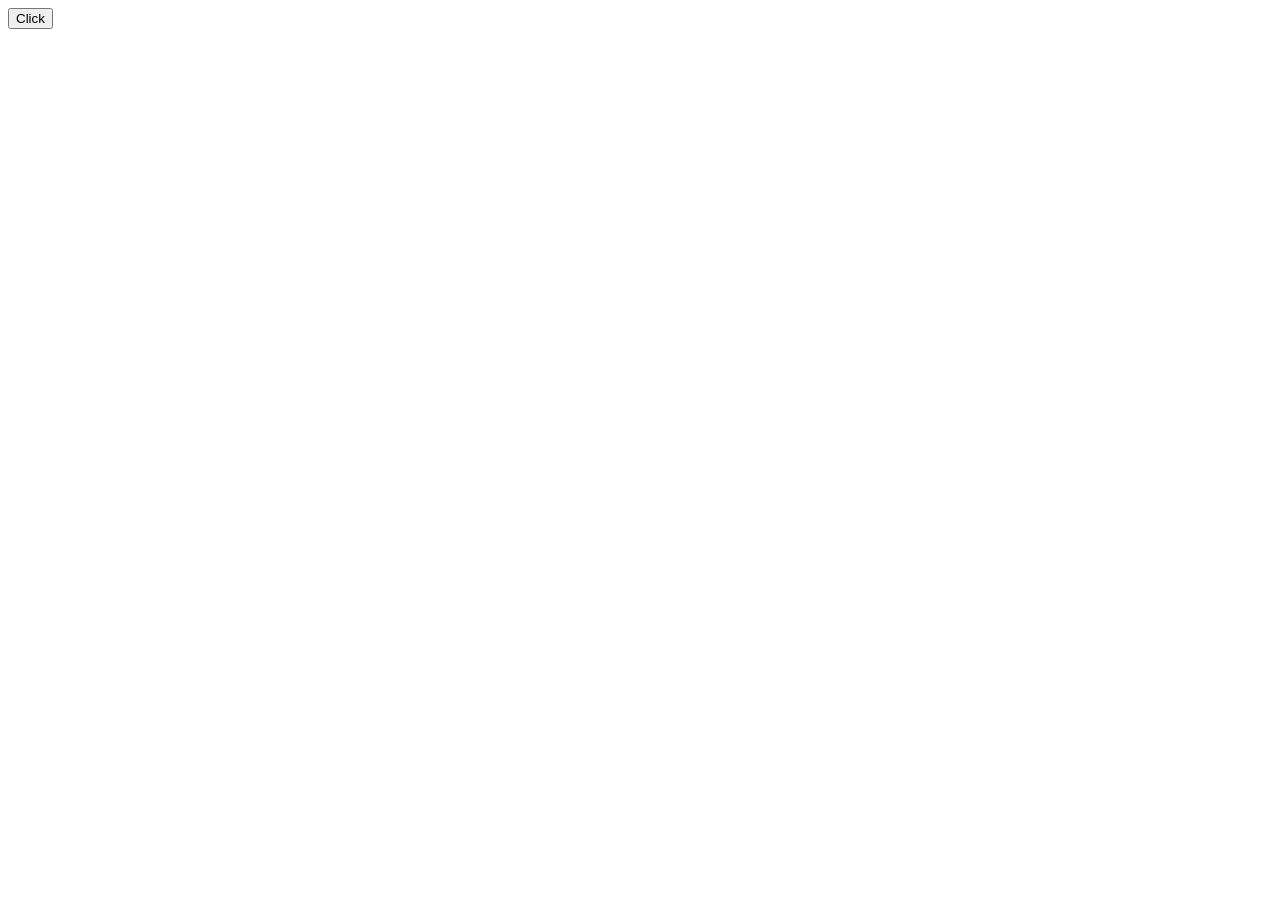
==== index.html @ 02cfb3e8 "JS Button review" ====
<!doctype html>
<html>
  <head> </head>
  <body>
    <button id="btn">Click</button>
  </body>
  <script>
    function handleBtnClick() {
      console.log("Clicked");
    }

    const button = document.getElementById("btn");
    button.addEventListener("click", handleBtnClick);
  </script>
</html>
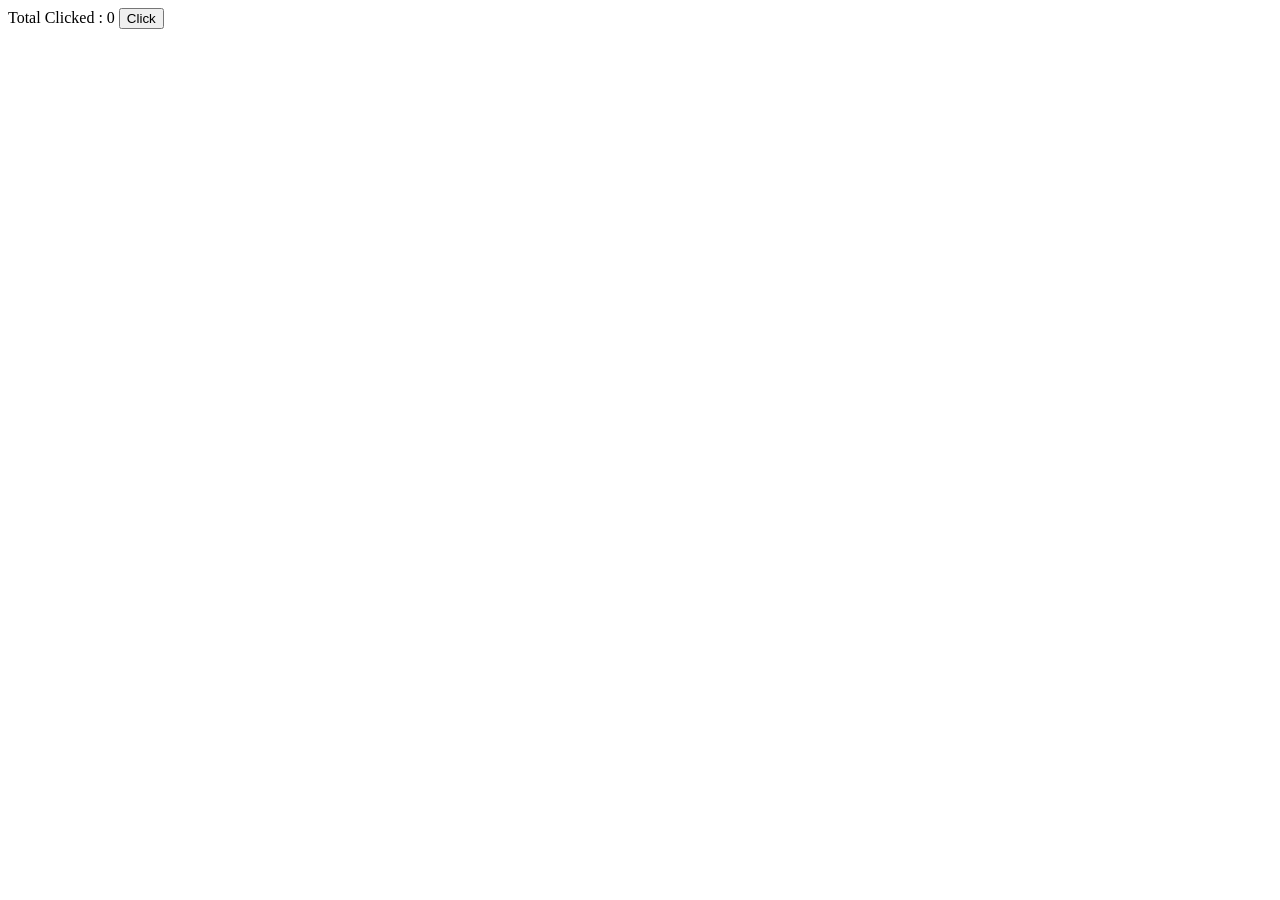
==== commit f708fdd0: "JS review 2" ====
--- a/index.html
+++ b/index.html
@@ -2,14 +2,17 @@
 <html>
   <head> </head>
   <body>
+    <span>Total Clicked : 0</span>
     <button id="btn">Click</button>
   </body>
   <script>
+    let counter = 0;
     function handleBtnClick() {
-      console.log("Clicked");
+      counter = counter + 1;
+      span.innerText = `Total Clicked : ${counter}`;
     }
-
     const button = document.getElementById("btn");
+    const span = document.querySelector("span");
     button.addEventListener("click", handleBtnClick);
   </script>
 </html>
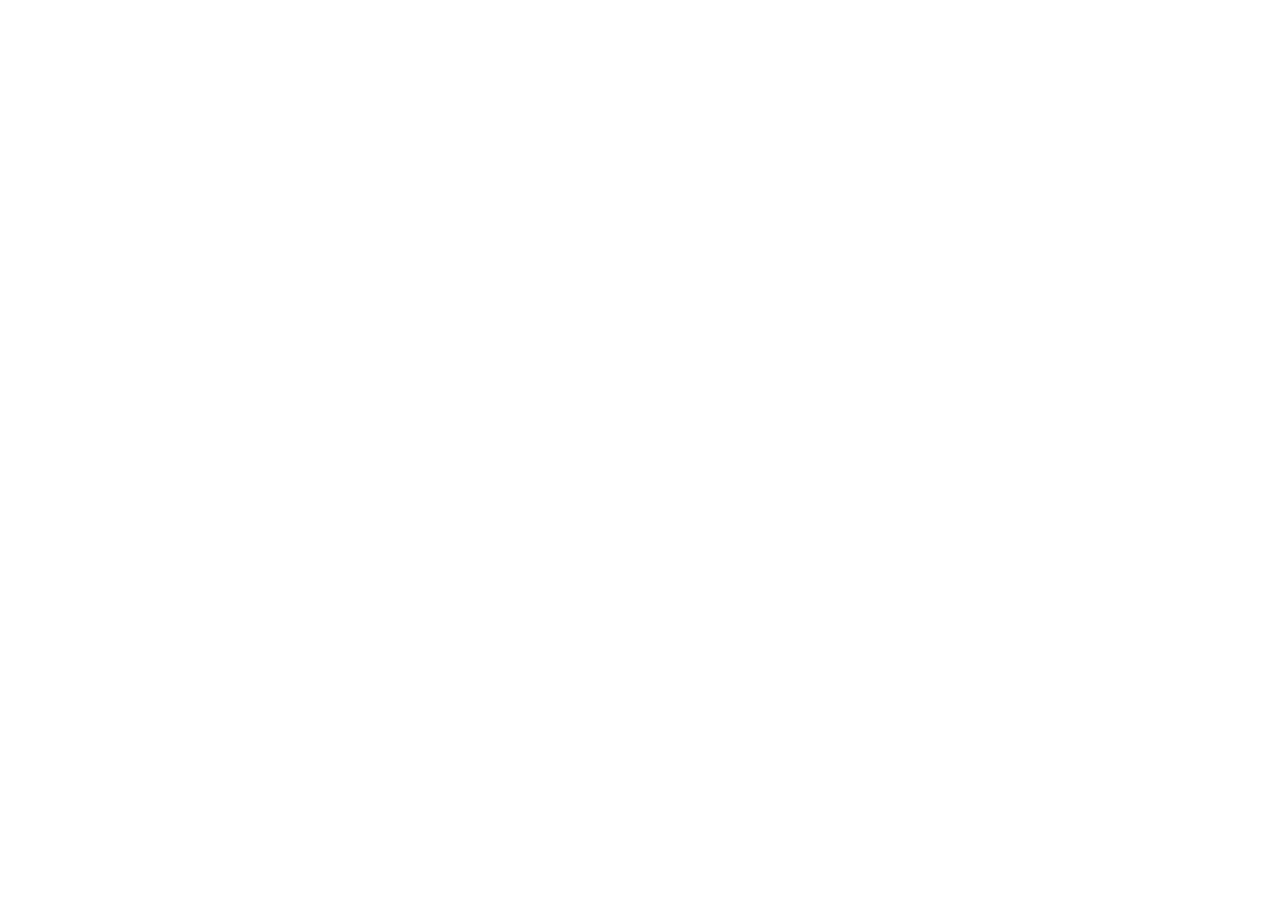
==== commit 1f652dae: "Add App compoment & use first useState()" ====
--- a/index.html
+++ b/index.html
@@ -1,18 +1,25 @@
 <!doctype html>
 <html>
-  <head> </head>
   <body>
-    <span>Total Clicked : 0</span>
-    <button id="btn">Click</button>
+    <div id="root"></div>
   </body>
-  <script>
-    let counter = 0;
-    function handleBtnClick() {
-      counter = counter + 1;
-      span.innerText = `Total Clicked : ${counter}`;
-    }
-    const button = document.getElementById("btn");
-    const span = document.querySelector("span");
-    button.addEventListener("click", handleBtnClick);
+  <script src="https://unpkg.com/react@17.0.2/umd/react.production.min.js"></script>
+  <script src="https://unpkg.com/react-dom@17.0.2/umd/react-dom.production.min.js"></script>
+  <script src="https://unpkg.com/@babel/standalone/babel.min.js"></script>
+  <script type="text/babel">
+    const App = () => {
+      const [counter, setCounter] = React.useState(0);
+      const onClick = () => {
+        setCounter(counter + 1);
+      };
+
+      return (
+        <div>
+          <h3>Total CLick : {counter}</h3>
+          <button onClick={onClick}>CLick</button>
+        </div>
+      );
+    };
+    ReactDOM.render(<App />, document.getElementById("root"));
   </script>
 </html>
